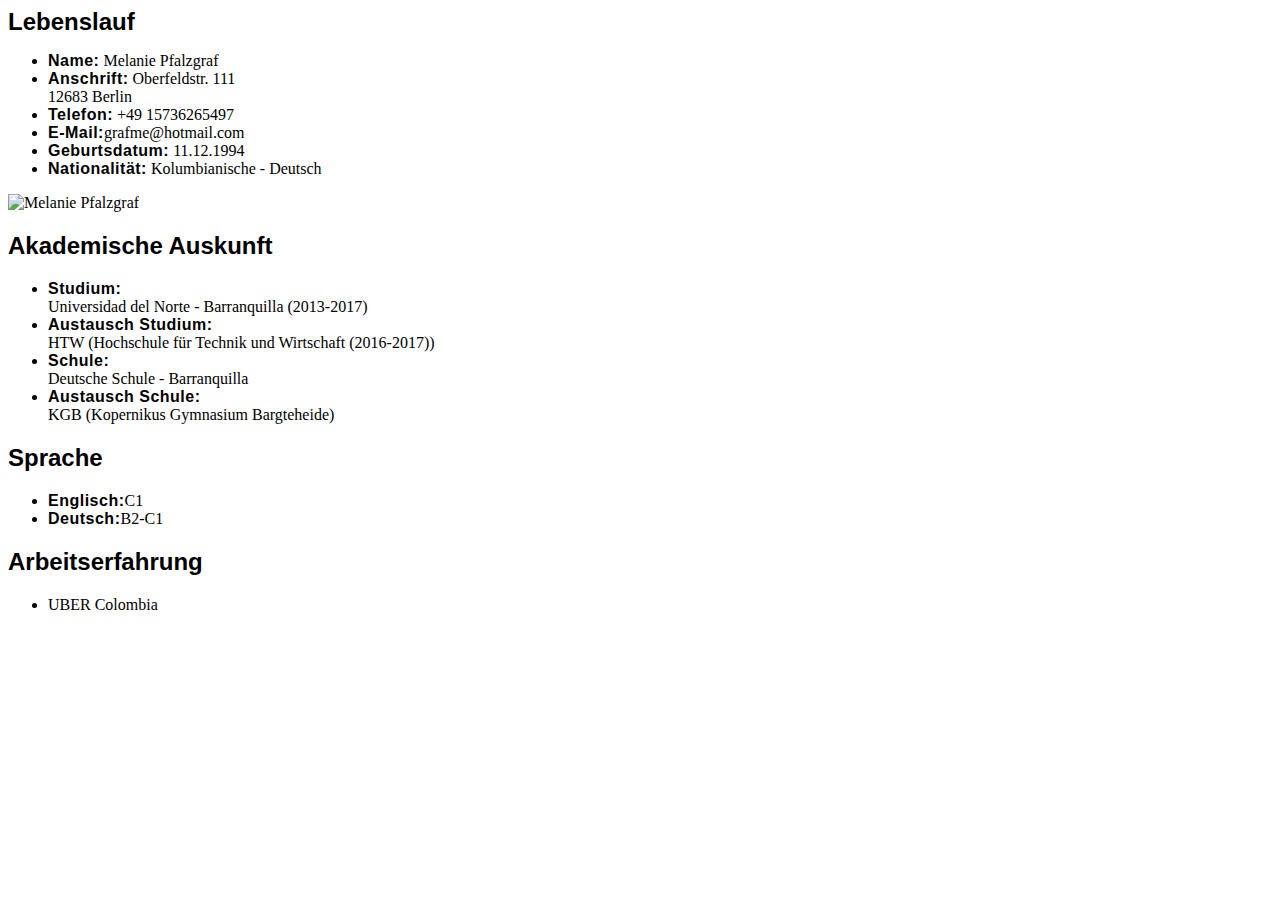
==== demo.html @ 81820712 "Update Lebenslauf" ====
<html>
<head>
  <meta charset="utf-8">
  <title>Lebenslauf</title>
  <link href="css/stylesheet.css" rel="stylesheet" type="text/css" />
</head>
<body>

 <h1>Lebenslauf</h1>
 <div class="row">

      <ul class="personal-data">
        <li><span>Name:</span> Melanie Pfalzgraf</li>
        <li><span>Anschrift:</span> Oberfeldstr. 111<br>      12683 Berlin</li>
        <li><span>Telefon:</span> +49 15736265497</li>
        <li><span>E-Mail:</span>grafme@hotmail.com</li>
        <li><span>Geburtsdatum:</span> 11.12.1994</li>
        <li><span>Nationalität:</span> Kolumbianische - Deutsch</li>
      </ul>

      <img src="C:\Users\familia\Documents\Sites\melaniepfalz\images" alt="Melanie Pfalzgraf" class="profile-image">
    </div>
    <h2>Akademische Auskunft</h2>

      <div class="row">
        <ul class="career">
          <li><span>Studium:</span><br>Universidad del Norte - Barranquilla (2013-2017)</li>
          <li><span>Austausch Studium:</span><br>HTW (Hochschule für Technik und Wirtschaft (2016-2017))</li>
          <li><span>Schule:</span><br>Deutsche Schule - Barranquilla </li>
          <li><span>Austausch Schule:</span><br>KGB (Kopernikus Gymnasium Bargteheide)</li>
        </ul>
      </div>
      <h2>Sprache</h2>
        <div class="row">
          <ul class="career">
            <li><span>Englisch:</span>C1</li>
            <li><span>Deutsch:</span>B2-C1 </li>
          </ul>
      <h2>Arbeitserfahrung</h2>
        <div class="row">
          <ul class="career">
            <li>UBER Colombia</li>
          </ul>
</body>
</html>
---- css/stylesheet.css ----
body {
  background-color: white;
}

h1 {
  font-family: "Helvetica", Arial, sans-serif;
  font-size: 150%
}

h2 {
  font-family: "Helvetica", Arial, sans-serif;
  font size: 150%
}
p, ul, li {
  font-family: "Helvetica", Arial, sans-serif
  font-size: 90%
}

li span {
  font-family: "Helvetica Neue", Helvetica, Arial, sans-serif;
  font-weight: bold;
  font-size: 16px;
  text-transform: capitalize;
  letter-spacing: 0.5px;
}
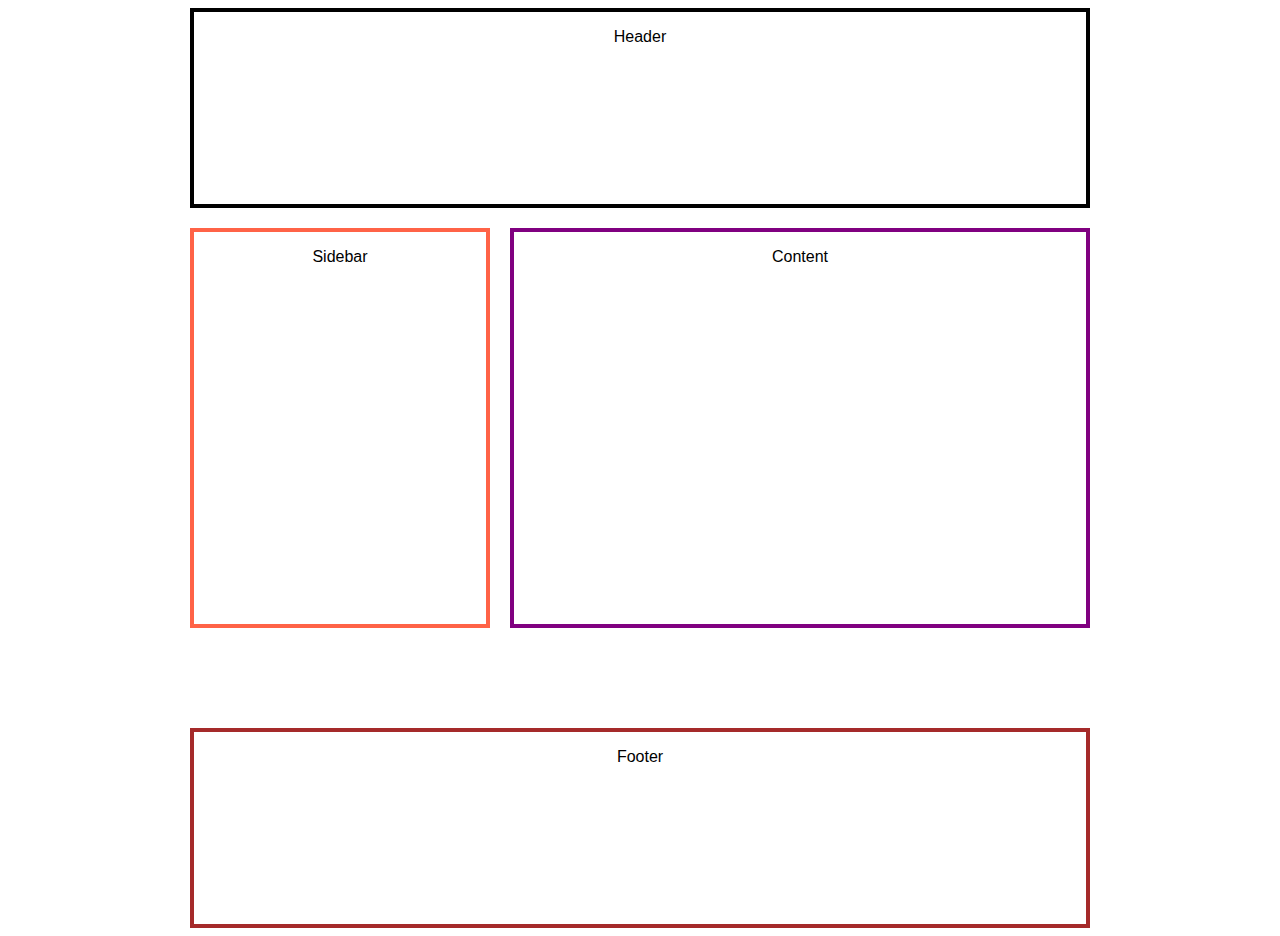
==== commit 1877cfa8: "melaniepfalz.github.io" ====
--- a/demo.html
+++ b/demo.html
@@ -1,45 +1,74 @@
 <html>
 <head>
   <meta charset="utf-8">
-  <title>Lebenslauf</title>
-  <link href="css/stylesheet.css" rel="stylesheet" type="text/css" />
+  <title>Positionierung mit Floats</title>
+  <style>
+    body {
+      font-family: "Helvetica Neue", Helvetica, Arial, sans-serif;
+    }
+    div,
+    header,
+    aside,
+    section,
+    footer {
+      box-sizing: border-box;
+      text-align: center;
+    }
+    .wrapper {
+      width: 900px;
+      margin-left: auto;
+      margin-right: auto;
+    }
+    .header {
+      width: 900px;
+      height: 200px;
+      margin-bottom: 20px;
+      border: 4px solid black;
+    }
+    .sidebar {
+      float: left;
+      width: 300px;
+      height: 400px;
+      margin-bottom: 100px;
+      border: 4px solid tomato;
+    }
+    .content {
+      float: right;
+      width: 580px;
+      height: 400px;
+      margin-bottom: 20px;
+      border: 4px solid purple;
+    }
+    .footer {
+      width: 900px;
+      height: 200px;
+      border: 4px solid brown;
+      /* Auflösen der Floats, um den Footer unter der Sidebar und dem Content zu positionieren. */
+      clear: both;
+    }
+  </style>
 </head>
 <body>
 
- <h1>Lebenslauf</h1>
- <div class="row">
+  <div class="wrapper">
 
-      <ul class="personal-data">
-        <li><span>Name:</span> Melanie Pfalzgraf</li>
-        <li><span>Anschrift:</span> Oberfeldstr. 111<br>      12683 Berlin</li>
-        <li><span>Telefon:</span> +49 15736265497</li>
-        <li><span>E-Mail:</span>grafme@hotmail.com</li>
-        <li><span>Geburtsdatum:</span> 11.12.1994</li>
-        <li><span>Nationalität:</span> Kolumbianische - Deutsch</li>
-      </ul>
+    <header class="header">
+      <p>Header</p>
+    </header>
 
-      <img src="C:\Users\familia\Documents\Sites\melaniepfalz\images" alt="Melanie Pfalzgraf" class="profile-image">
-    </div>
-    <h2>Akademische Auskunft</h2>
+    <aside class="sidebar">
+      <p>Sidebar</p>
+    </aside>
 
-      <div class="row">
-        <ul class="career">
-          <li><span>Studium:</span><br>Universidad del Norte - Barranquilla (2013-2017)</li>
-          <li><span>Austausch Studium:</span><br>HTW (Hochschule für Technik und Wirtschaft (2016-2017))</li>
-          <li><span>Schule:</span><br>Deutsche Schule - Barranquilla </li>
-          <li><span>Austausch Schule:</span><br>KGB (Kopernikus Gymnasium Bargteheide)</li>
-        </ul>
-      </div>
-      <h2>Sprache</h2>
-        <div class="row">
-          <ul class="career">
-            <li><span>Englisch:</span>C1</li>
-            <li><span>Deutsch:</span>B2-C1 </li>
-          </ul>
-      <h2>Arbeitserfahrung</h2>
-        <div class="row">
-          <ul class="career">
-            <li>UBER Colombia</li>
-          </ul>
+    <section class="content">
+      <p>Content</p>
+    </section>
+
+    <footer class="footer">
+      <p>Footer</p>
+    </footer>
+
+  </div>
+
 </body>
 </html>
